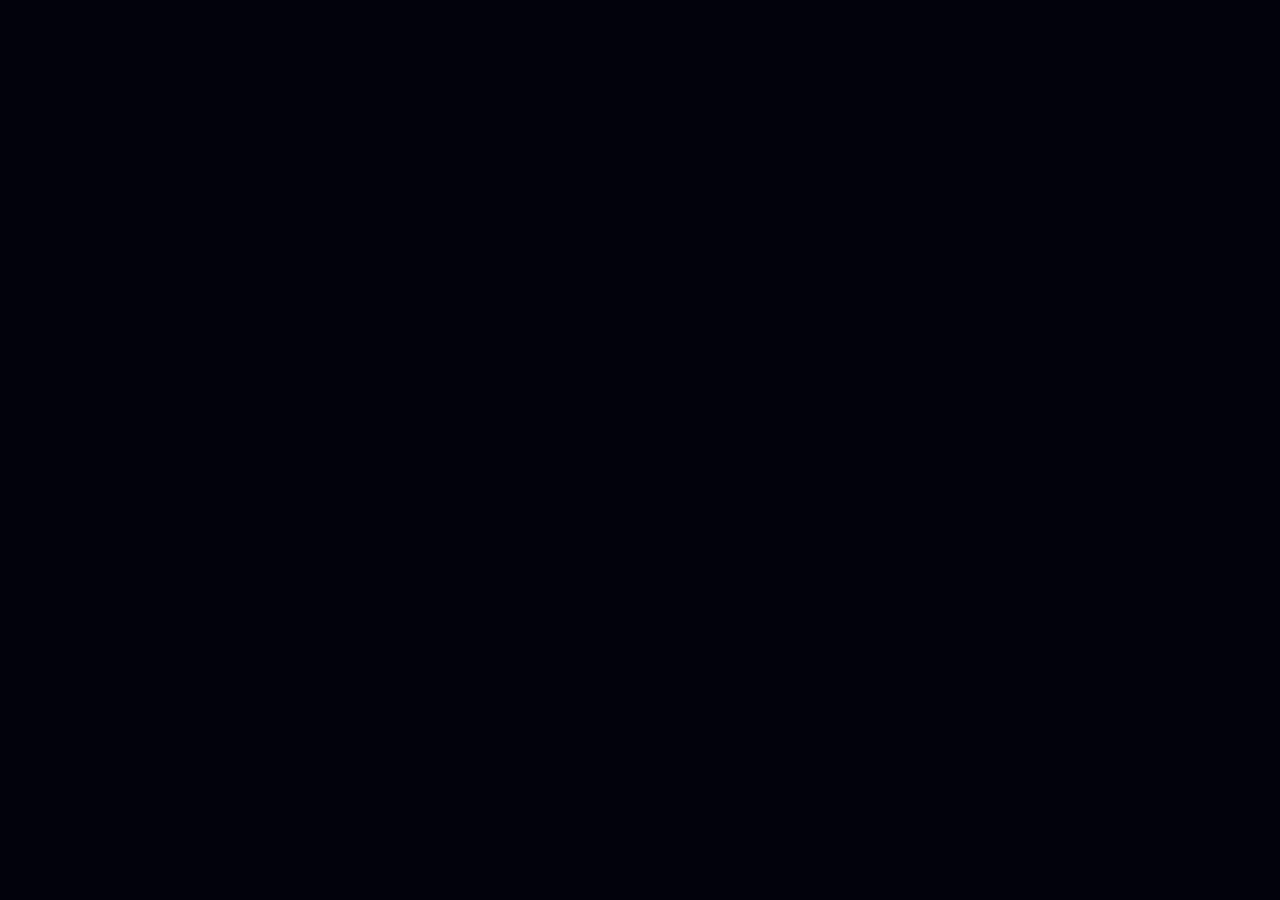
==== index.html @ a988bb60 "programação" ====
<!DOCTYPE html>
<html>
    <head>
    <title>alura plus</title>
    <meta charset="UTF-8">
    <meta name="viewport"content= "width-divice-width,initial-scale=1">
<link rel="stylesheet" href="style.css">
    </head>
    <body>

    </body>
</html>
---- style.css ----
:root {
    --branco-principal:#FFFFFF;
    --cinza-secundario:#c0c0c0; 
    --bota-azul:#167bf7;
    --cor-de-fundo:#00030c;

}
body{
    background-color: var(--cor-de-fundo);
}
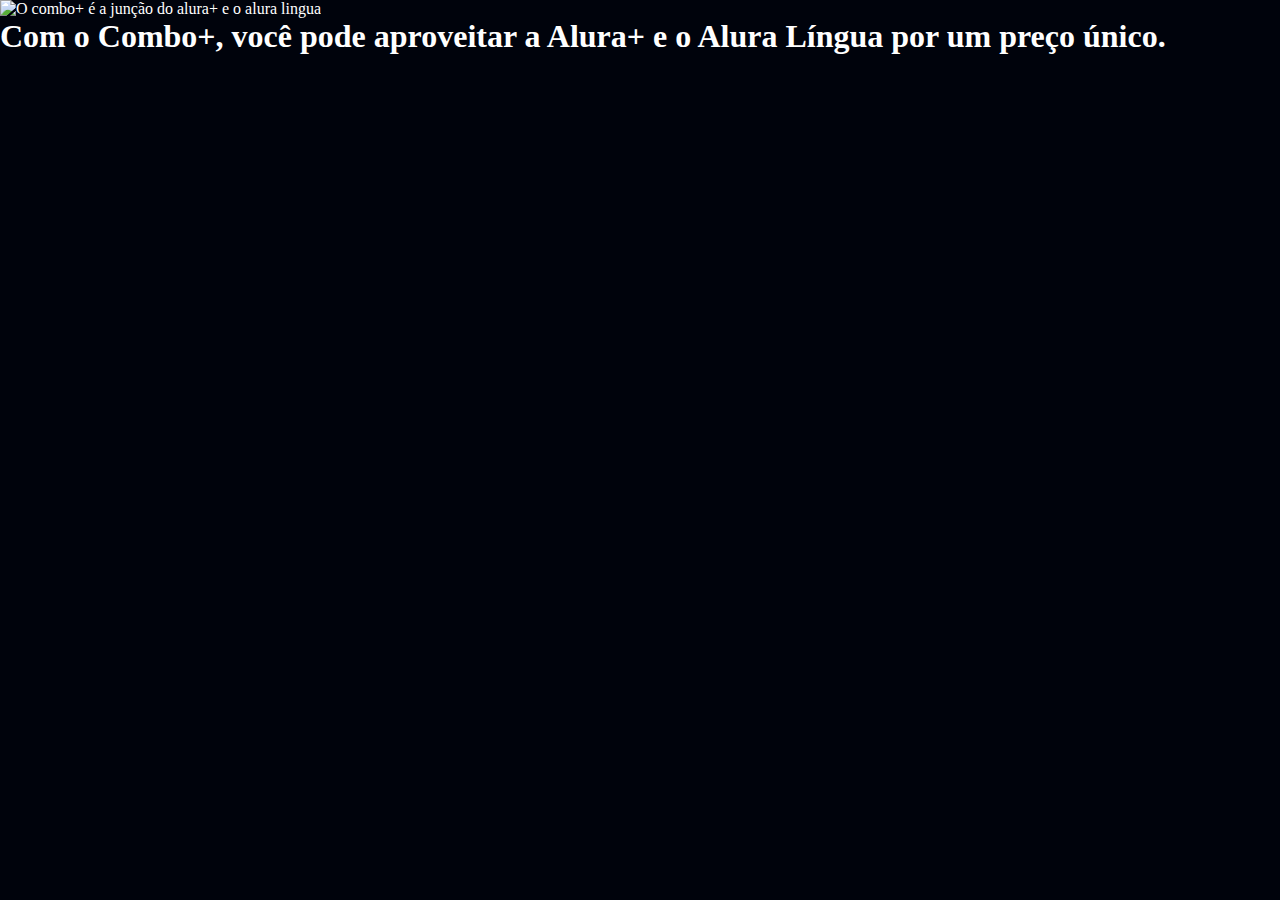
==== commit d1555d53: "css" ====
--- a/index.html
+++ b/index.html
@@ -1,12 +1,22 @@
 <!DOCTYPE html>
 <html>
-    <head>
+
+<head>
     <title>alura plus</title>
     <meta charset="UTF-8">
-    <meta name="viewport"content= "width-divice-width,initial-scale=1">
-<link rel="stylesheet" href="style.css">
-    </head>
-    <body>
+    <meta name="viewport" content="width-divice-width,initial-scale=1">
+    <link rel="stylesheet" href="style.css">
+</head>
 
-    </body>
+
+<body>
+    <section class="principal" >
+        <img src="img/Combo.png" alt="O combo+ é a junção do alura+ e o alura lingua">
+        <h1>Com o Combo+, você pode aproveitar a Alura+ e o Alura Língua por um preço único.</h1>
+        </section>
+    </section>
+</body>
+</body>
+
+
 </html>--- a/style.css
+++ b/style.css
@@ -1,10 +1,24 @@
 :root {
-    --branco-principal:#FFFFFF;
-    --cinza-secundario:#c0c0c0; 
-    --bota-azul:#167bf7;
-    --cor-de-fundo:#00030c;
+    --branco-principal: #FFFFFF;
+    --cinza-secundario: #c0c0c0;
+    --bota-azul: #167bf7;
+    --cor-de-fundo: #00030c;
+
 
 }
-body{
+
+body {
     background-color: var(--cor-de-fundo);
+   color:var(--branco-principal);
+}
+
+
+* {
+    margin: 0;
+    padding: 0;
+}
+
+
+.princpal {
+    background-image: url("img/background.png");
 }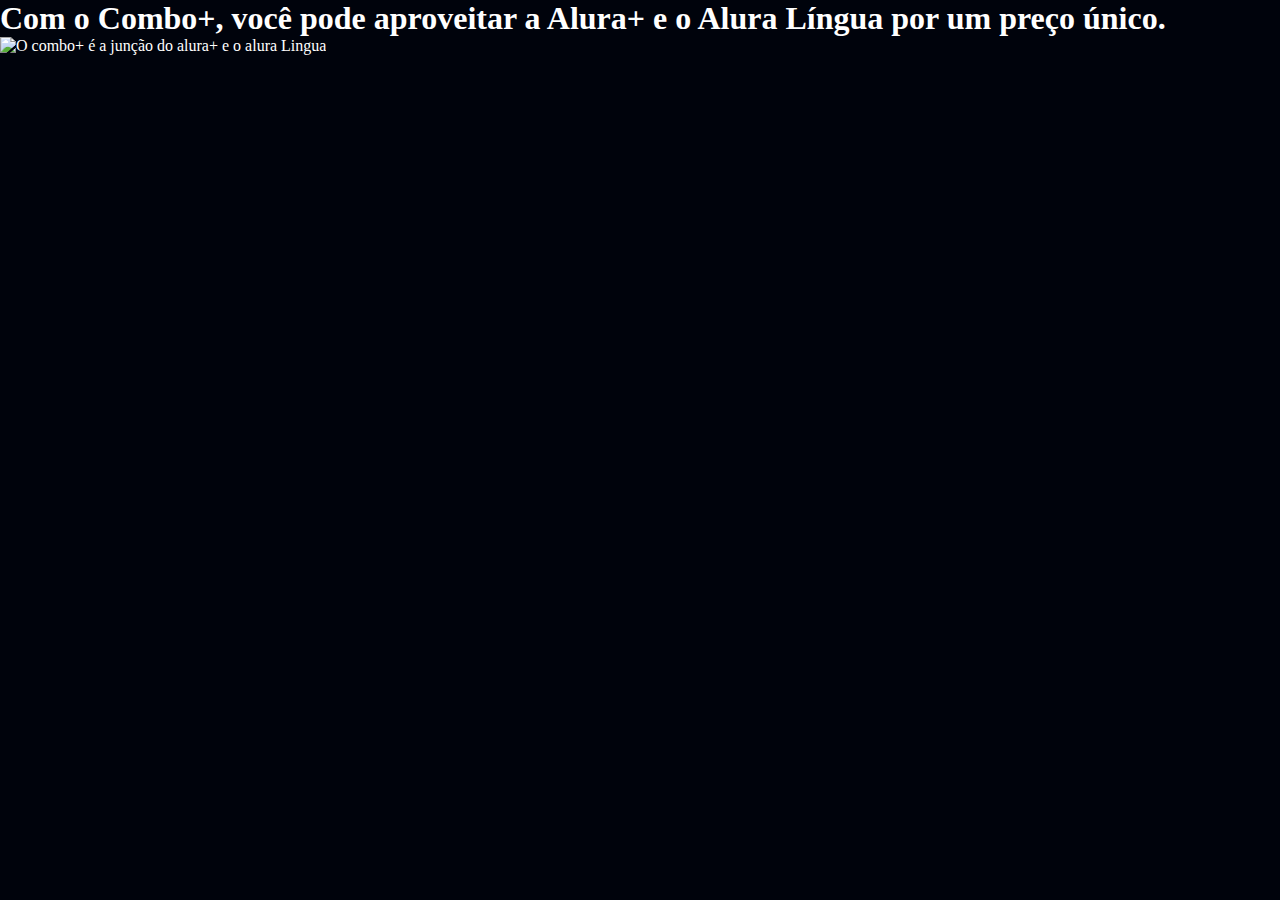
==== commit 28af9a00: "cassc" ====
--- a/index.html
+++ b/index.html
@@ -1,22 +1,21 @@
 <!DOCTYPE html>
 <html>
+   <head>
+   <title>alura plus</title>
+   <meta charset="UTF-8">
+   <meta name="viewport"content= "width-divice-width,initial-scale=1">
+   <link rel="stylesheet" href="style.css">
+   </head>
 
-<head>
-    <title>alura plus</title>
-    <meta charset="UTF-8">
-    <meta name="viewport" content="width-divice-width,initial-scale=1">
-    <link rel="stylesheet" href="style.css">
-</head>
+   <body>
+       <section class="container principal">
+
+            <h1>Com o Combo+, você pode aproveitar a Alura+ e o Alura Língua por um preço único.</h1>
+            <img src="img/Combo (2).png" alt="O combo+ é a junção do alura+ e o alura Lingua">
+        </section>
 
 
-<body>
-    <section class="principal" >
-        <img src="img/Combo.png" alt="O combo+ é a junção do alura+ e o alura lingua">
-        <h1>Com o Combo+, você pode aproveitar a Alura+ e o Alura Língua por um preço único.</h1>
-        </section>
-    </section>
-</body>
-</body>
 
 
+   </body>
 </html>--- a/style.css
+++ b/style.css
@@ -20,5 +20,9 @@
 
 
 .princpal {
-    background-image: url("img/background.png");
-}+    background-image: url("img/Background.png");
+}
+
+    .container {
+        height: 100vh ;
+    }